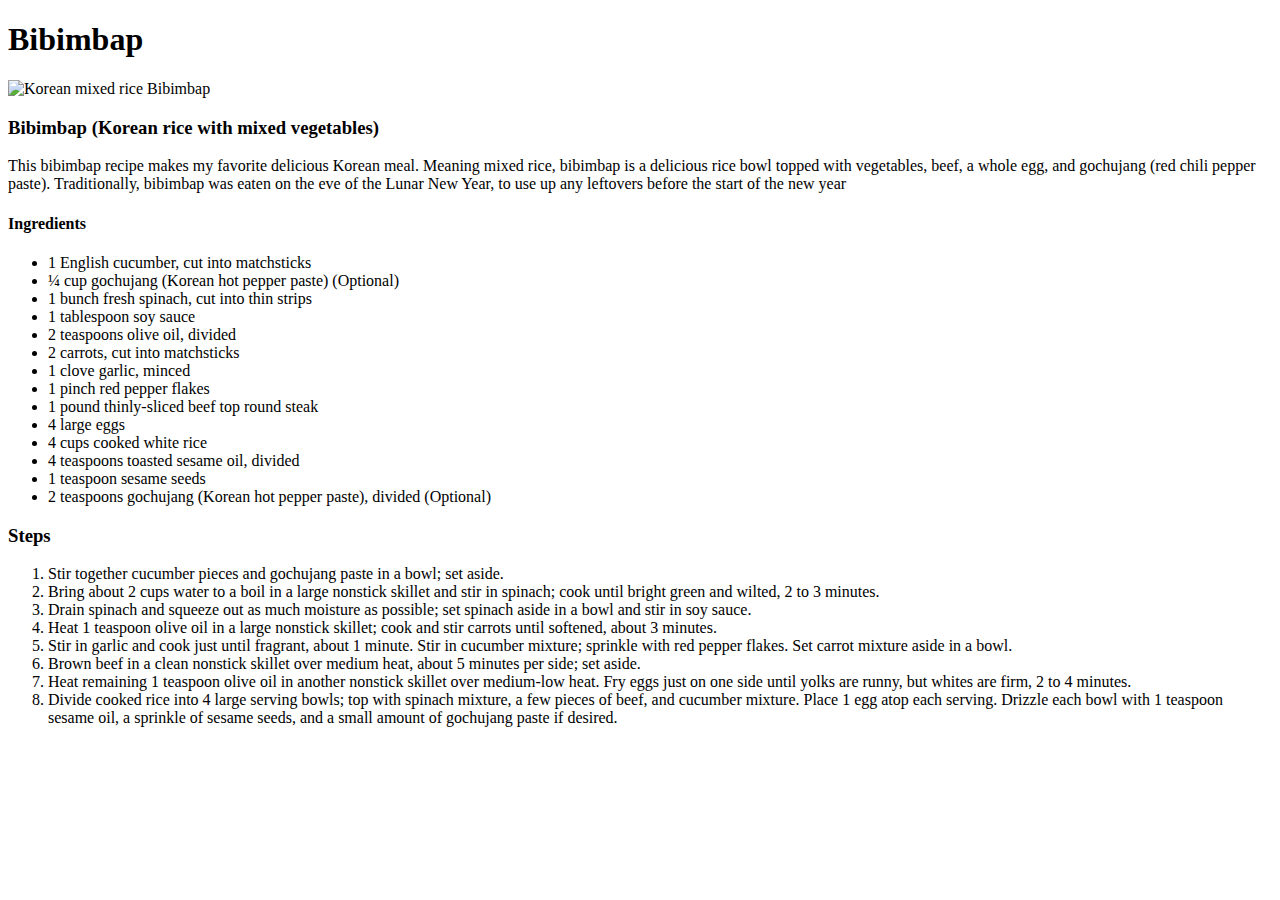
==== recipes/Bibimbap.html @ 7e47059c "filled out the Bibimbap page" ====
<!DOCTYPE html>
<html lang="en">
<head>
    <meta charset="UTF-8">
    <meta http-equiv="X-UA-Compatible" content="IE=edge">
    <meta name="viewport" content="width=device-width, initial-scale=1.0">
    <title>Bibimbap</title>
</head>
<body>
    <h1>Bibimbap</h1>
    <img src="https://www.allrecipes.com/thmb/5Zx-fq1l7hiwQDPBLArguNmsahk=/750x0/filters:no_upscale():max_bytes(150000):strip_icc():format(webp)/228240-BibimbapKoreanRiceWithMixedVegtables-ddmfs-4X3-0667-6033d57010ea4dd3bd7b95fb36d3dd51.jpg" alt="Korean mixed rice Bibimbap">
    <h3>Bibimbap (Korean rice with mixed vegetables)</h3>
    <p>This bibimbap recipe makes my favorite delicious Korean meal. Meaning mixed rice, bibimbap is a delicious rice bowl topped with vegetables, beef, a whole egg, and gochujang (red chili pepper paste). Traditionally, bibimbap was eaten on the eve of the Lunar New Year, to use up any leftovers before the start of the new year</p>
    <H4><strong>Ingredients</strong></H4>
    <ul>
        <li>1 English cucumber, cut into matchsticks</li>
        <li>¼ cup gochujang (Korean hot pepper paste) (Optional)</li>
        <li>1 bunch fresh spinach, cut into thin strips</li>
        <li>1 tablespoon soy sauce</li>
        <li>2 teaspoons olive oil, divided</li>
        <li>2 carrots, cut into matchsticks</li>
        <li>1 clove garlic, minced</li>
        <li>1 pinch red pepper flakes</li>
        <li>1 pound thinly-sliced beef top round steak</li>
        <li>4 large eggs</li>
        <li>4 cups cooked white rice</li>
        <li>4 teaspoons toasted sesame oil, divided</li>
        <li>1 teaspoon sesame seeds</li>
        <li>2 teaspoons gochujang (Korean hot pepper paste), divided (Optional)</li>

    </ul>
    <h3><strong>Steps</strong></h3>
    <ol>
        <li>Stir together cucumber pieces and gochujang paste in a bowl; set aside.</li>
        <li>Bring about 2 cups water to a boil in a large nonstick skillet and stir in spinach; cook until bright green and wilted, 2 to 3 minutes.</li>
        <li>Drain spinach and squeeze out as much moisture as possible; set spinach aside in a bowl and stir in soy sauce.</li>
        <li>Heat 1 teaspoon olive oil in a large nonstick skillet; cook and stir carrots until softened, about 3 minutes.</li>
        <li>Stir in garlic and cook just until fragrant, about 1 minute. Stir in cucumber mixture; sprinkle with red pepper flakes. Set carrot mixture aside in a bowl.</li>
        <li>Brown beef in a clean nonstick skillet over medium heat, about 5 minutes per side; set aside.</li>
        <li>Heat remaining 1 teaspoon olive oil in another nonstick skillet over medium-low heat. Fry eggs just on one side until yolks are runny, but whites are firm, 2 to 4 minutes.</li>
        <li>Divide cooked rice into 4 large serving bowls; top with spinach mixture, a few pieces of beef, and cucumber mixture. Place 1 egg atop each serving. Drizzle each bowl with 1 teaspoon sesame oil, a sprinkle of sesame seeds, and a small amount of gochujang paste if desired.</li>
        
    </ol>
</body>
</html>
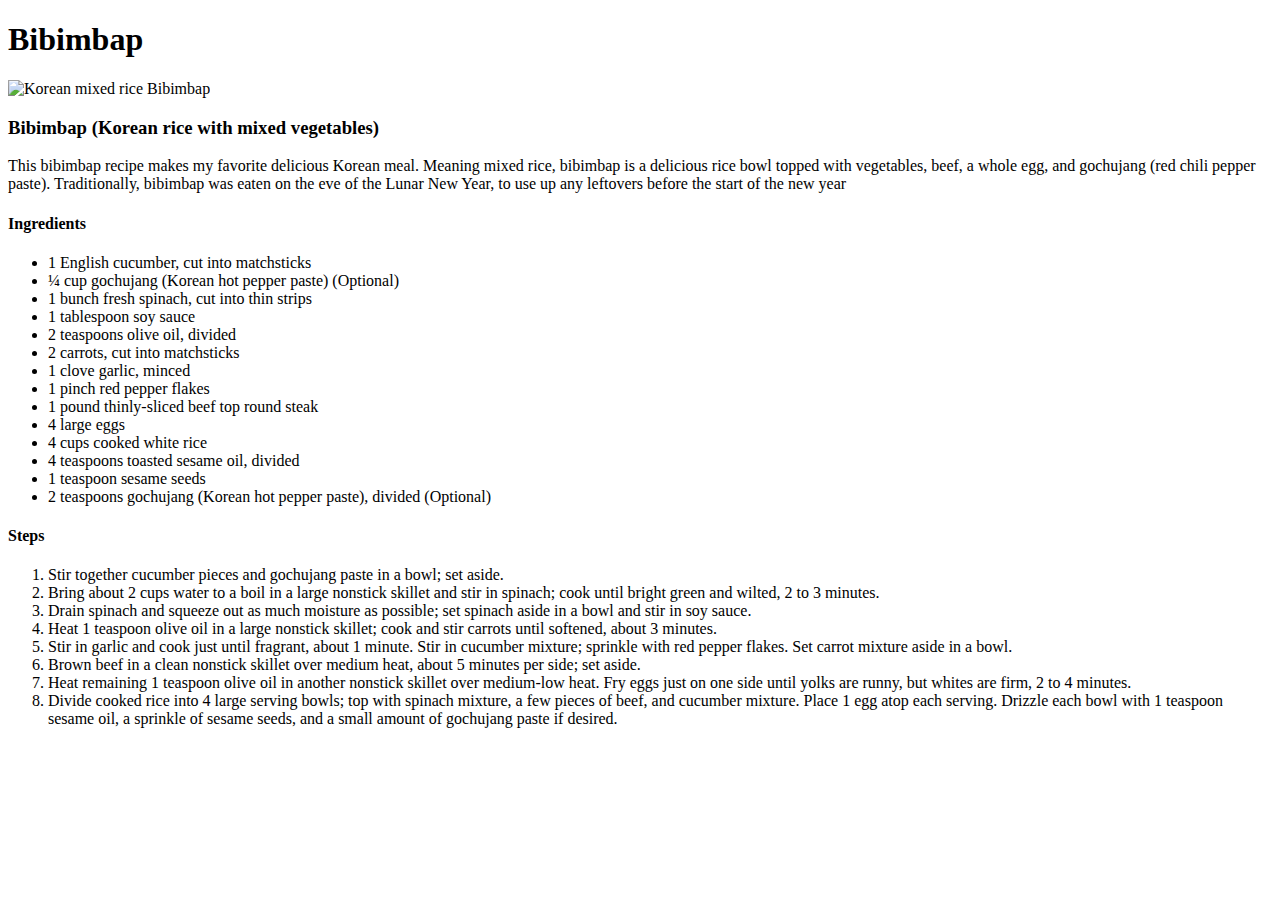
==== commit 29e16458: "Fill out Onigiri recipe + add a link in the index" ====
--- a/recipes/Bibimbap.html
+++ b/recipes/Bibimbap.html
@@ -29,7 +29,7 @@
         <li>2 teaspoons gochujang (Korean hot pepper paste), divided (Optional)</li>
 
     </ul>
-    <h3><strong>Steps</strong></h3>
+    <h4><strong>Steps</strong></h4>
     <ol>
         <li>Stir together cucumber pieces and gochujang paste in a bowl; set aside.</li>
         <li>Bring about 2 cups water to a boil in a large nonstick skillet and stir in spinach; cook until bright green and wilted, 2 to 3 minutes.</li>
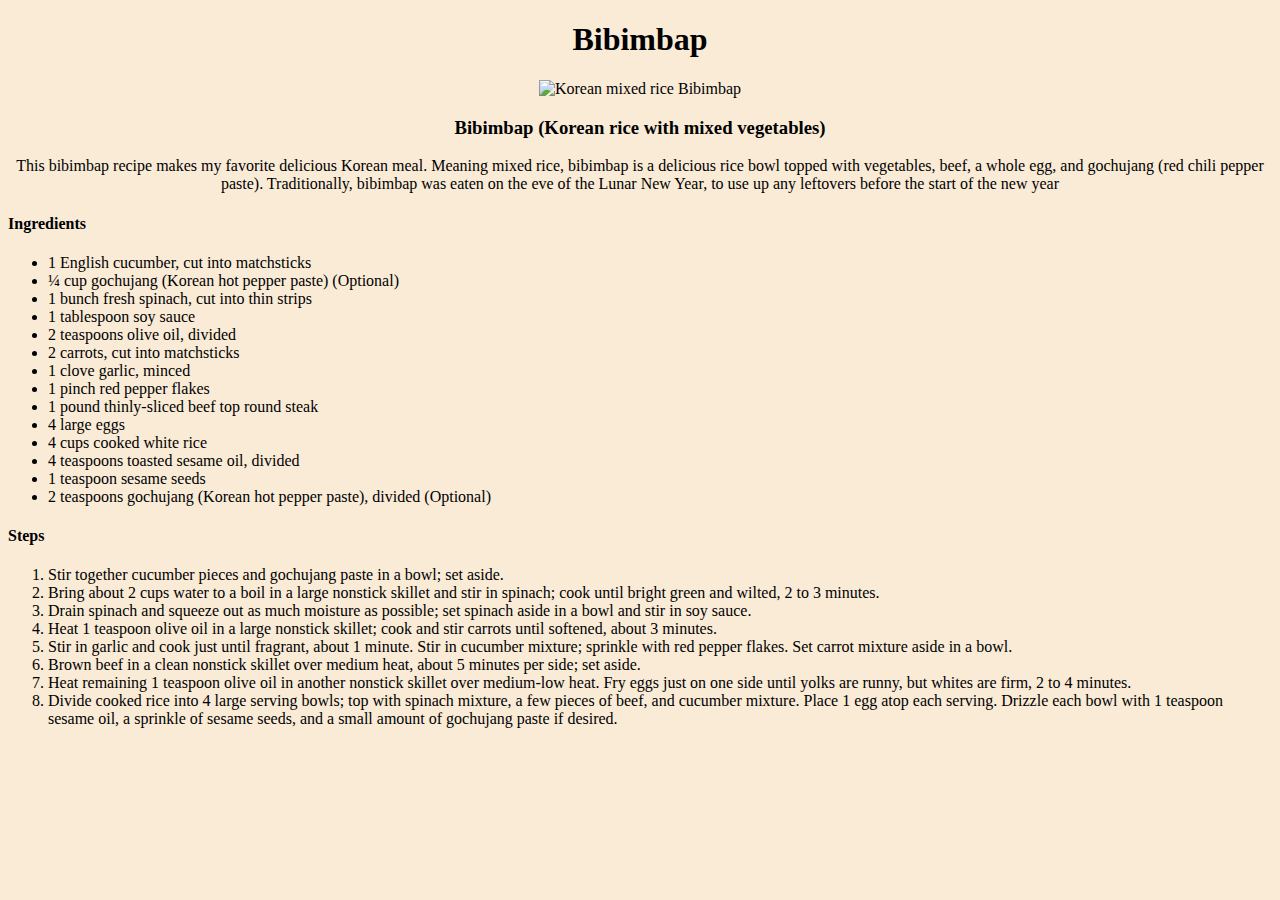
==== commit 98933a8b: "Fixed missing content in index link. added CSS" ====
--- a/recipes/Bibimbap.html
+++ b/recipes/Bibimbap.html
@@ -4,13 +4,16 @@
     <meta charset="UTF-8">
     <meta http-equiv="X-UA-Compatible" content="IE=edge">
     <meta name="viewport" content="width=device-width, initial-scale=1.0">
+    <link rel="stylesheet" href="../style.css"/>
     <title>Bibimbap</title>
 </head>
 <body>
-    <h1>Bibimbap</h1>
-    <img src="https://www.allrecipes.com/thmb/5Zx-fq1l7hiwQDPBLArguNmsahk=/750x0/filters:no_upscale():max_bytes(150000):strip_icc():format(webp)/228240-BibimbapKoreanRiceWithMixedVegtables-ddmfs-4X3-0667-6033d57010ea4dd3bd7b95fb36d3dd51.jpg" alt="Korean mixed rice Bibimbap">
+    <h1 class="head">Bibimbap</h1>
+    <div class="mid">
+        <img class="img" src="https://www.allrecipes.com/thmb/5Zx-fq1l7hiwQDPBLArguNmsahk=/750x0/filters:no_upscale():max_bytes(150000):strip_icc():format(webp)/228240-BibimbapKoreanRiceWithMixedVegtables-ddmfs-4X3-0667-6033d57010ea4dd3bd7b95fb36d3dd51.jpg" alt="Korean mixed rice Bibimbap">
     <h3>Bibimbap (Korean rice with mixed vegetables)</h3>
     <p>This bibimbap recipe makes my favorite delicious Korean meal. Meaning mixed rice, bibimbap is a delicious rice bowl topped with vegetables, beef, a whole egg, and gochujang (red chili pepper paste). Traditionally, bibimbap was eaten on the eve of the Lunar New Year, to use up any leftovers before the start of the new year</p>
+   </div>
     <H4><strong>Ingredients</strong></H4>
     <ul>
         <li>1 English cucumber, cut into matchsticks</li>
--- a/style.css
+++ b/style.css
@@ -0,0 +1,16 @@
+
+.head {
+    text-align: center;
+}
+* {
+    background-color: antiquewhite;
+    font-family: 'Times New Roman', Times, serif;
+}
+
+.img {
+    height: 340px;
+    width: auto;
+}
+.mid {
+    text-align: center;
+}